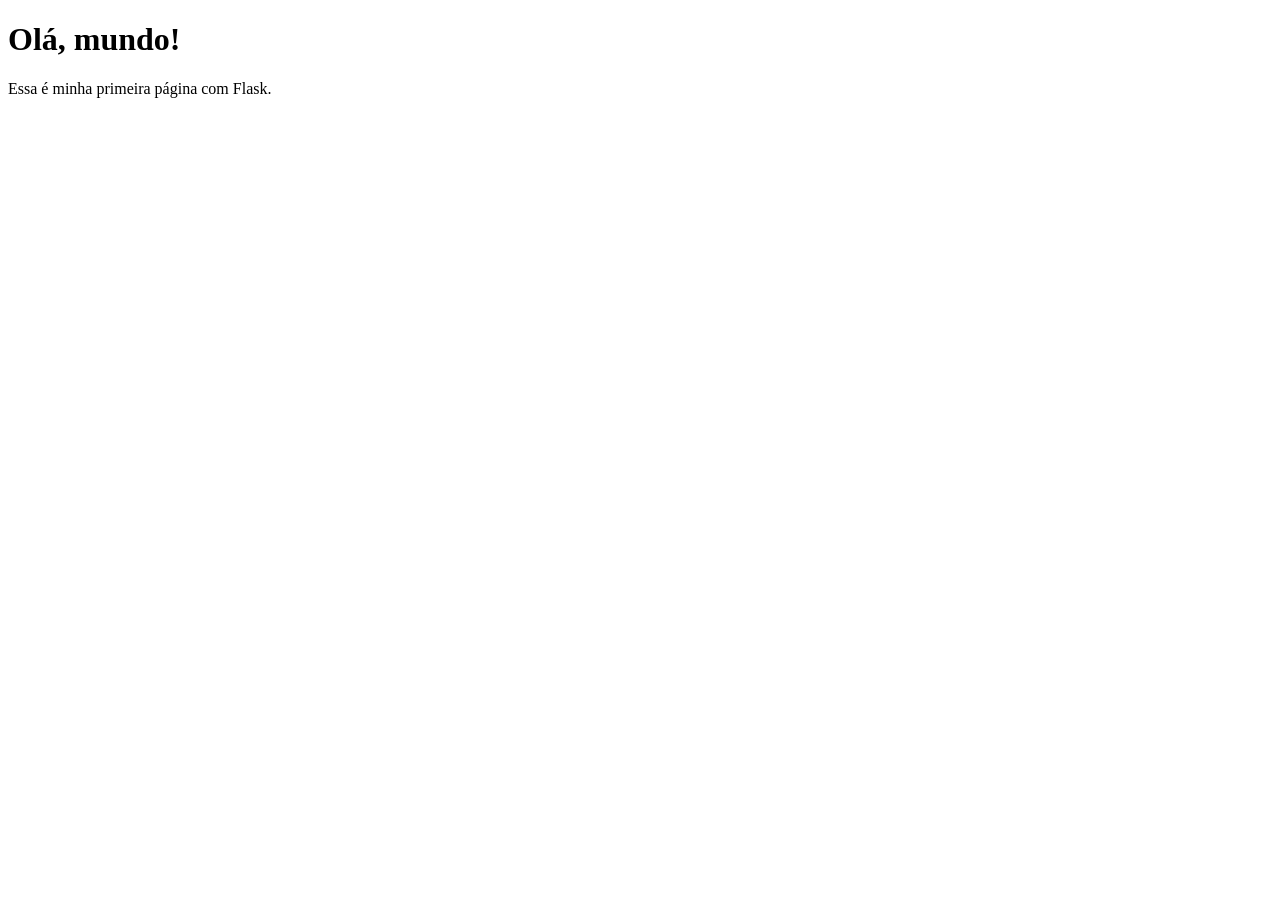
==== templates/index.html @ ad67436a "Primeiro commit do projeto Flask" ====
<!DOCTYPE html>
<html lang="pt-br">
<head>
    <meta charset="UTF-8">
    <link rel="stylesheet" href="{{ url_for('static', filename='style.css') }}">
    <title>Title</title>
</head>
<body>
     <h1>Olá, mundo!</h1>
    <p>Essa é minha primeira página com Flask.</p>
</body>
</html>
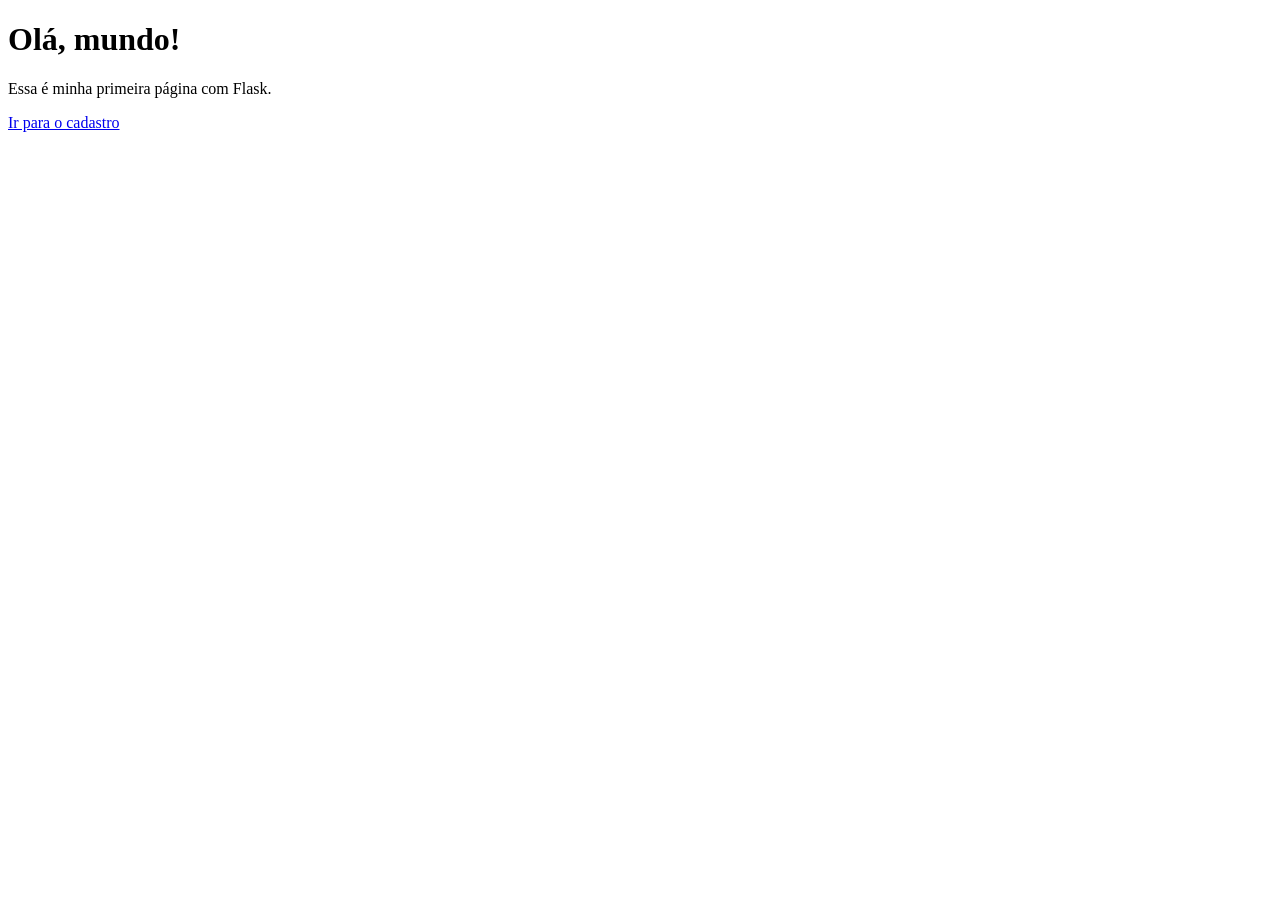
==== commit 2c3b01b2: "primeira etapa" ====
--- a/templates/index.html
+++ b/templates/index.html
@@ -3,10 +3,11 @@
 <head>
     <meta charset="UTF-8">
     <link rel="stylesheet" href="{{ url_for('static', filename='style.css') }}">
-    <title>Title</title>
+    <title>Home_page</title>
 </head>
 <body>
-     <h1>Olá, mundo!</h1>
+    <h1>Olá, mundo!</h1>
     <p>Essa é minha primeira página com Flask.</p>
+    <a href="/cadastro">Ir para o cadastro</a>
 </body>
-</html>+</html>
